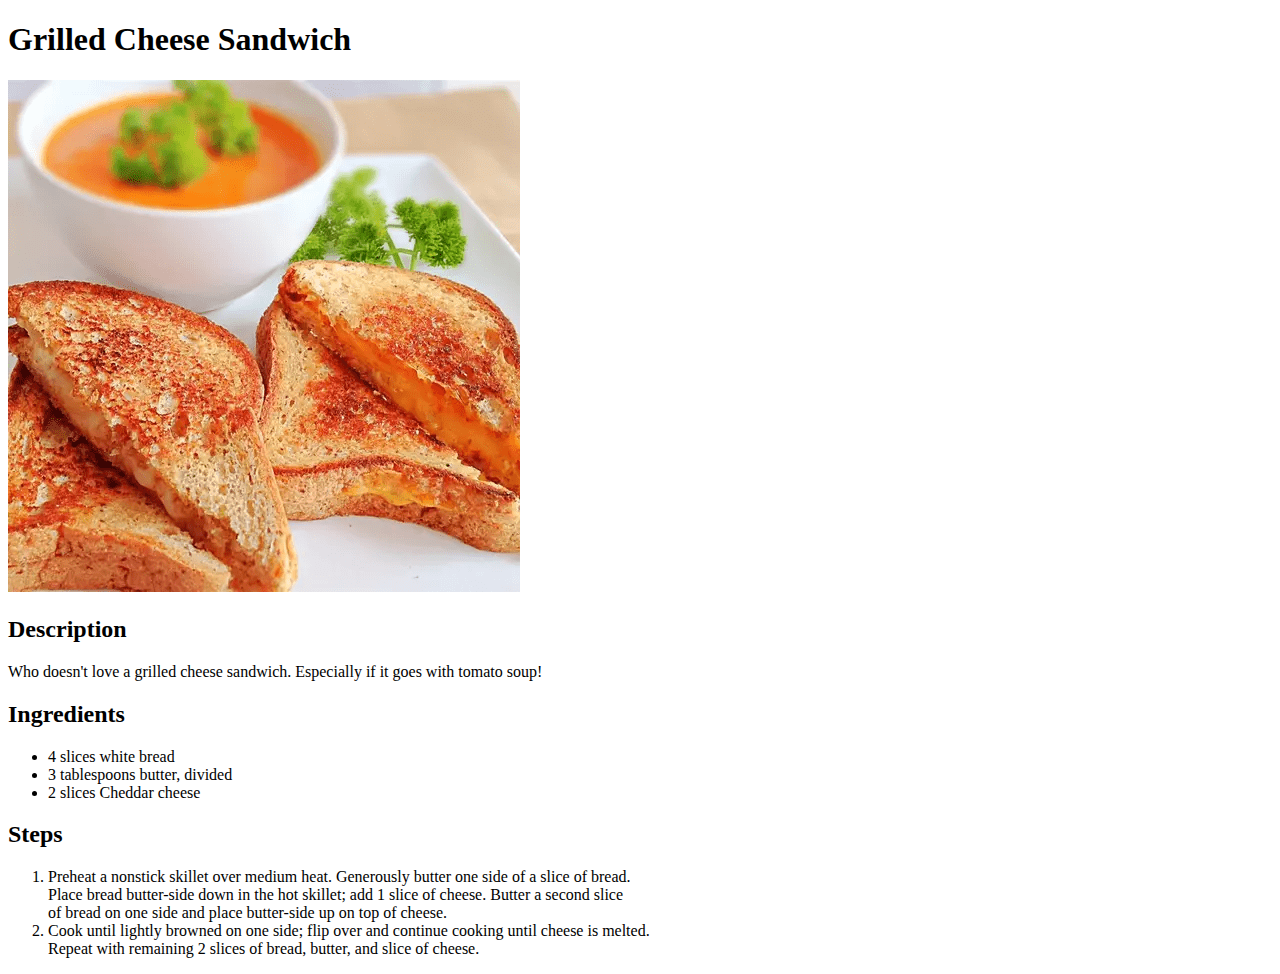
==== recipes/Grilled-Cheese.html @ a619b585 "add 2 new recipe pages" ====
<!DOCTYPE html>
<html lang="EN">
    <head>
        <meta charset="UTF-8">
        <title>Grilled Cheese</title>
    </head>
    <body>
        <h1>Grilled Cheese Sandwich</h1>
        <img src="../images/grilled-cheese.png" alt="A Grilled Cheese Sandwich">
        <h2>Description</h2>
        <p>Who doesn't love a grilled cheese sandwich. Especially if it goes with tomato soup!</p>
        <h2>Ingredients</h2>
        <ul>
            <li>4 slices white bread</li>
            <li>3 tablespoons butter, divided</li>
            <li>2 slices Cheddar cheese</li>
        </ul>
        <h2>Steps</h2>
        <ol>
            <li>Preheat a nonstick skillet over medium heat. Generously butter one side of a slice of bread.<br>
                Place bread butter-side down in the hot skillet; add 1 slice of cheese. Butter a second slice<br>
                of bread on one side and place butter-side up on top of cheese.</li>
            <li>Cook until lightly browned on one side; flip over and continue cooking until cheese is melted.<br>
                Repeat with remaining 2 slices of bread, butter, and slice of cheese.</li>
        </ol>
    </body>
</html>
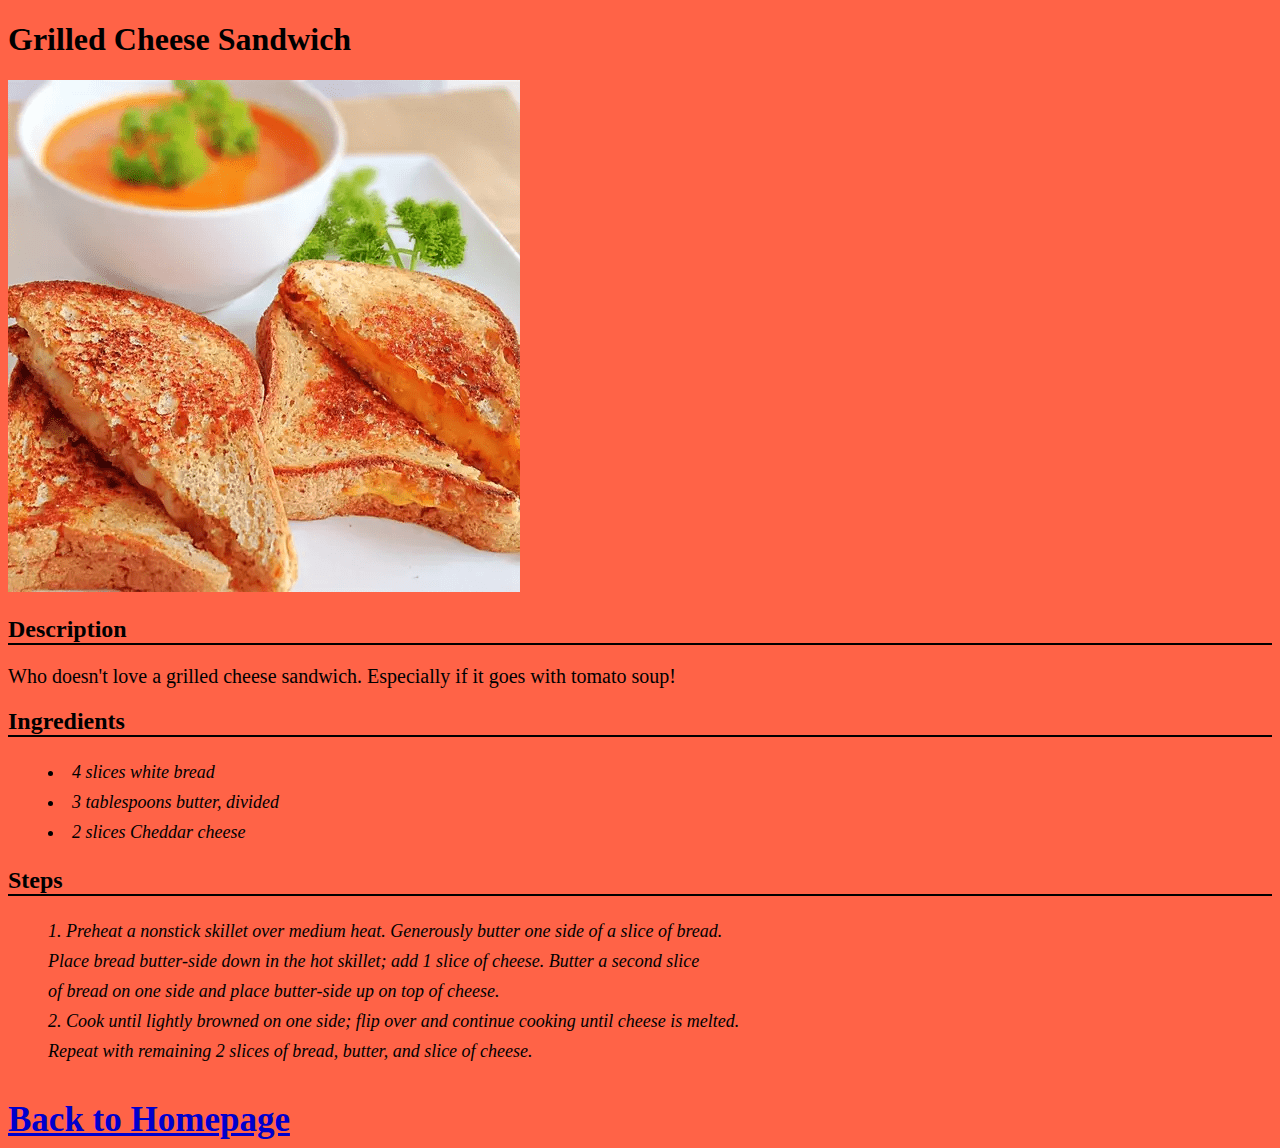
==== commit d9b6b280: "add style to all current pages" ====
--- a/recipes/Grilled-Cheese.html
+++ b/recipes/Grilled-Cheese.html
@@ -3,12 +3,13 @@
     <head>
         <meta charset="UTF-8">
         <title>Grilled Cheese</title>
+        <link rel="stylesheet" href="../style.css">
     </head>
-    <body>
+    <body id="grilledcheese">
         <h1>Grilled Cheese Sandwich</h1>
         <img src="../images/grilled-cheese.png" alt="A Grilled Cheese Sandwich">
         <h2>Description</h2>
-        <p>Who doesn't love a grilled cheese sandwich. Especially if it goes with tomato soup!</p>
+        <p class="description">Who doesn't love a grilled cheese sandwich. Especially if it goes with tomato soup!</p>
         <h2>Ingredients</h2>
         <ul>
             <li>4 slices white bread</li>
@@ -23,5 +24,7 @@
             <li>Cook until lightly browned on one side; flip over and continue cooking until cheese is melted.<br>
                 Repeat with remaining 2 slices of bread, butter, and slice of cheese.</li>
         </ol>
+        <br>
+        <a href="../index.html" class="homelink">Back to Homepage</a>
     </body>
 </html>--- a/style.css
+++ b/style.css
@@ -0,0 +1,50 @@
+.frontpage {
+    text-align: center;
+    background-color: bisque;
+    font-family: Impact, Haettenschweiler, 'Arial Narrow Bold', sans-serif;
+}
+
+li {
+    font-family: Cambria, Cochin, Georgia, Times, 'Times New Roman', serif;
+    font-style: italic;
+    font-size: large;
+    list-style-position: inside;
+    line-height: 30px;
+}
+
+h2 {
+    border-style: none;
+    border-bottom-color: black;
+    border-bottom-width: 2px;
+    border-bottom-style: solid;
+}
+
+#MacCheese {
+    background-color: gold;
+}
+
+#grilledcheese {
+    background-color: tomato;
+}
+
+#lemondrop {
+    background-color: yellowgreen;
+}
+
+.homelink {
+    color: mediumblue;
+    font-weight: bold;
+    font-size: 35px;
+}
+
+.greenbg {
+    background-color: forestgreen;
+    border-style: solid;
+    margin-left: 40%;
+    margin-right: 40%;
+    border-color: black;
+}
+
+.description {
+    font-size: 20px;
+}